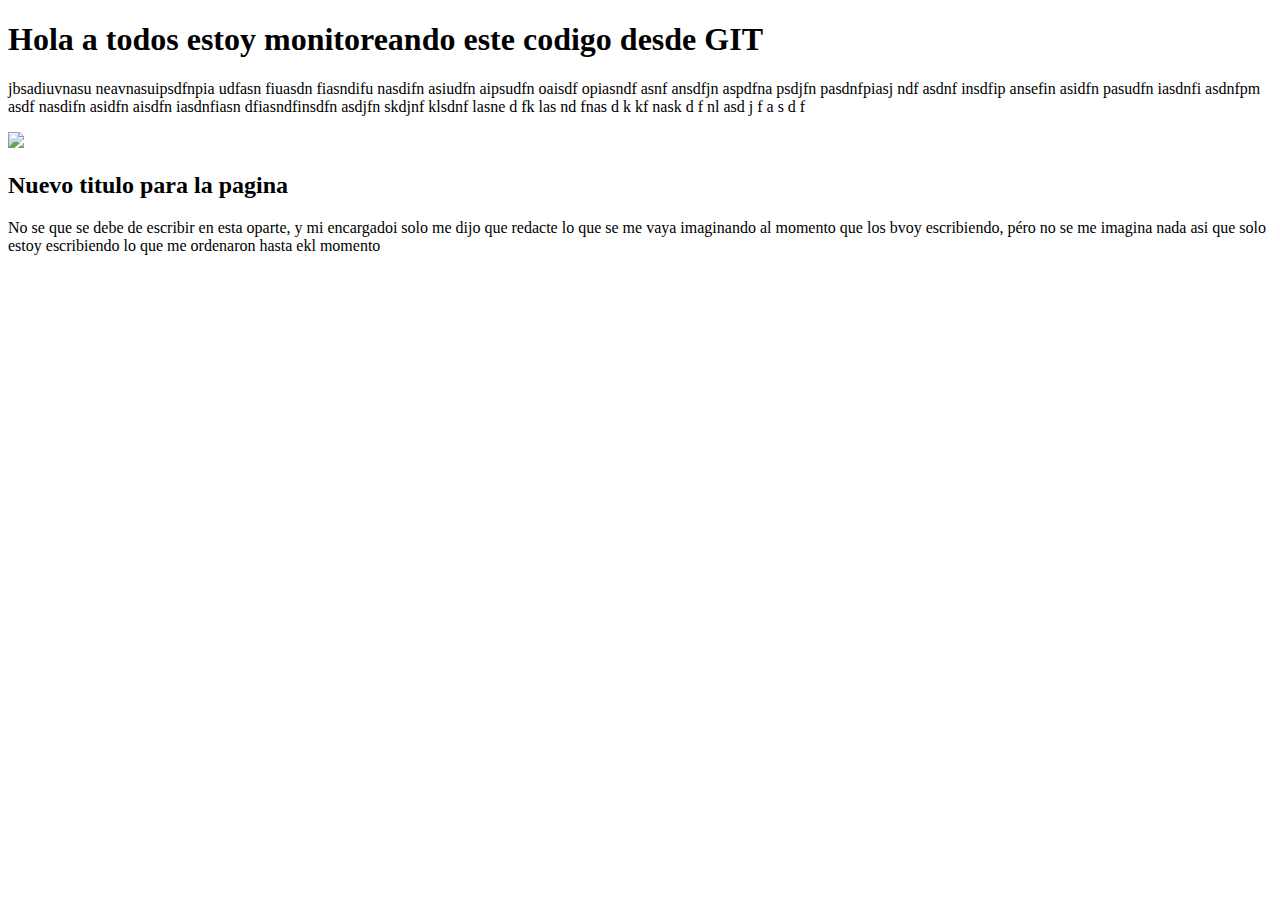
==== index.html @ a1b2237d "Nuevo archivo de texto con los commits y no se que hizo pero segun se modifico el index..." ====
<!DOCTYPE html>
<html>
<head>
	<title>CODIGO PARA GIT</title>
	<link rel="stylesheet" type="text/css" href="styles/estilo1.css">
</head>
<body>
	<h1>Hola a todos estoy monitoreando este codigo desde GIT</h1>
	<p>jbsadiuvnasu neavnasuipsdfnpia udfasn fiuasdn fiasndifu nasdifn asiudfn aipsudfn oaisdf opiasndf asnf ansdfjn aspdfna psdjfn pasdnfpiasj ndf asdnf insdfip ansefin asidfn pasudfn iasdnfi asdnfpm asdf nasdifn asidfn aisdfn iasdnfiasn dfiasndfinsdfn asdjfn skdjnf klsdnf lasne d fk   las nd fnas d k kf nask d f nl asd j f a s d f</p>
	<tr/><tr/>
	<img src="images/star.jpg" width="200px">
	<h2>Nuevo titulo para la pagina</h2>
	<p>No se que se debe de escribir en esta oparte, y mi encargadoi solo me dijo que redacte lo que se me vaya imaginando al momento que los bvoy escribiendo, péro no se me imagina nada asi que solo estoy escribiendo lo que me ordenaron hasta ekl momento</p>
</body>
</html>
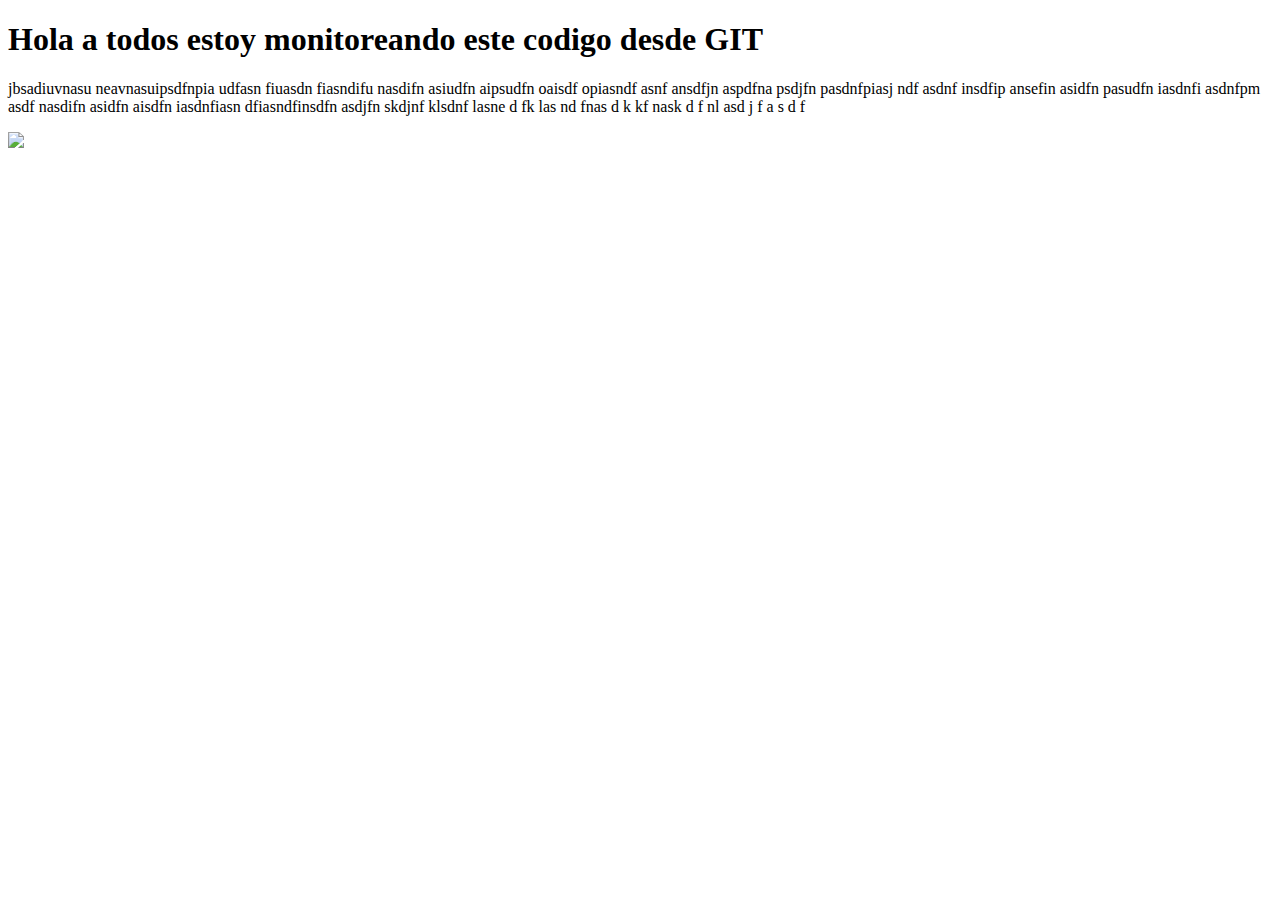
==== commit 853311f5: "Se selecciono la branch modificacion" ====
--- a/index.html
+++ b/index.html
@@ -2,14 +2,13 @@
 <html>
 <head>
 	<title>CODIGO PARA GIT</title>
-	<link rel="stylesheet" type="text/css" href="styles/estilo1.css">
 </head>
 <body>
 	<h1>Hola a todos estoy monitoreando este codigo desde GIT</h1>
 	<p>jbsadiuvnasu neavnasuipsdfnpia udfasn fiuasdn fiasndifu nasdifn asiudfn aipsudfn oaisdf opiasndf asnf ansdfjn aspdfna psdjfn pasdnfpiasj ndf asdnf insdfip ansefin asidfn pasudfn iasdnfi asdnfpm asdf nasdifn asidfn aisdfn iasdnfiasn dfiasndfinsdfn asdjfn skdjnf klsdnf lasne d fk   las nd fnas d k kf nask d f nl asd j f a s d f</p>
 	<tr/><tr/>
-	<img src="images/star.jpg" width="200px">
-	<h2>Nuevo titulo para la pagina</h2>
-	<p>No se que se debe de escribir en esta oparte, y mi encargadoi solo me dijo que redacte lo que se me vaya imaginando al momento que los bvoy escribiendo, péro no se me imagina nada asi que solo estoy escribiendo lo que me ordenaron hasta ekl momento</p>
+
+	<img src="images/star.jpg" width="400px">
+
 </body>
 </html>